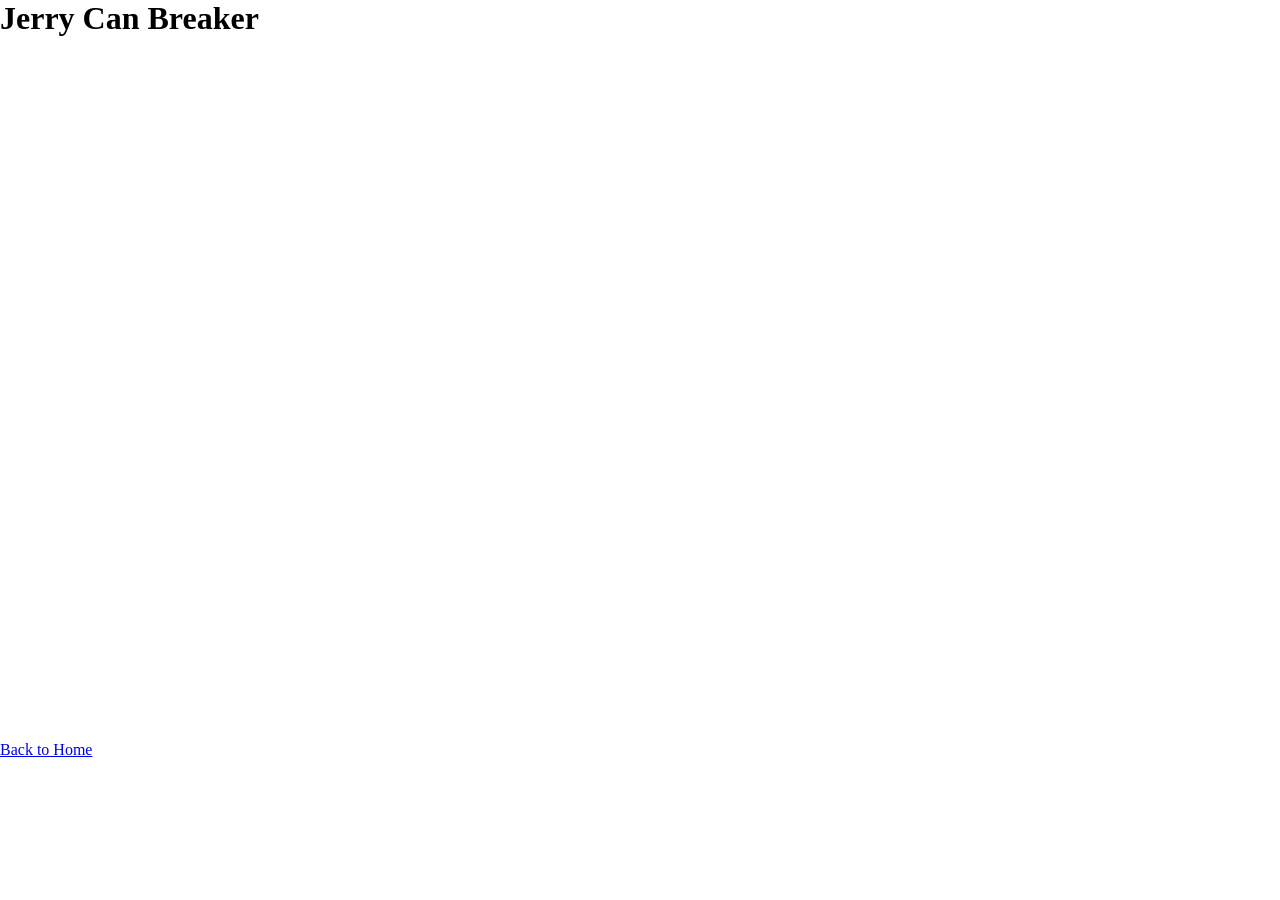
==== game.html @ 3041462d "Add "Play Our Game" link to navigation and create game.html for the game feature" ====
<!DOCTYPE html>
<html lang="en">
<head>
    <meta charset="UTF-8">
    <meta name="viewport" content="width=device-width, initial-scale=1.0">
    <title>Jerry Can Breaker</title>

    <link rel="stylesheet" href="style.css">
</head>

<body>

    <h1>Jerry Can Breaker</h1>

    <iframe
        src="https://jerry-splash-break.lovable.app/"
        width="100%"
        height="700"
        frameborder="0">
    </iframe>

    <a href="index.html">Back to Home</a>

</body>
</html>
---- style.css ----
/* Remove default spacing */
* {
    margin: 0;
    padding: 0;
    box-sizing: border-box;
}

/* Page */
body {
    font-family: 'Proxima Nova';
    margin: 0;
}

/* Main hero section */
.hero {
    height: 100vh;
    background-image: url("images/images/water-photo.jpg");
    background-size: cover;
    background-position: center;
    color: white;
}

.hero2 {
    height: 100vh;
    background-image: url("images/images/Water-photo2.jpg");
    background-size: cover;
    background-position: center;
    color: white;
}

/* Navigation bar */
.navbar {
    display: flex;
    align-items: center;
    padding: 45px 55px;
}

/* Logo and charity name */
.logo {
    display: flex;
    align-items: center;
    gap: 15px;
}

.logo2 {
    width: 38px;
    height: 50px;
    vertical-align: middle;
    position: relative;
    padding-top: 15px;
}

.logo img {
    width: 38px;
    height: 50px;
}

.logo span {
    font-size: 30px;
    font-weight: bold;
}

/* Navigation links */
.nav-links {
    display: flex;
    gap: 35px;
    margin-left: 50px;
}

.nav-links a {
    color: #ffc900;
    text-decoration: none;
    font-size: 30px;
    font-weight: bold;
}

/* Hero text */
.hero-content {
    margin-left: 28px;
    max-width: 610px;
}

.hero-content h1 {
    font-size: 40px;
    line-height: 1.2;
    margin-bottom: 20px;
}

.hero-content h2 {
    font-size: 40px;
    line-height: 0.5;
    margin-bottom: 20px;
}

.hero-content p {
    font-size: 25px;
    line-height: 1.2;
    margin-bottom: 25px;
}

.hero-content h3 {
    font-size: 40px;
    line-height: 1.2;
    margin-bottom: 25px;
    padding-top: 20px;
}

/* Donate button */
.donate-button {
    display: inline-block;
    background-color: #ffc900;
    color: #0057b8;
    text-decoration: none;
    font-size: 25px;
    font-weight: bold;
    padding: 5px 15px;
    border-radius: 20px;
}

.return-button {
    display: inline-block;
    background-color: #ffc900;
    color: #0057b8;
    text-decoration: none;
    font-size: 25px;
    font-weight: bold;
    padding: 5px 15px;
    border-radius: 20px;
}
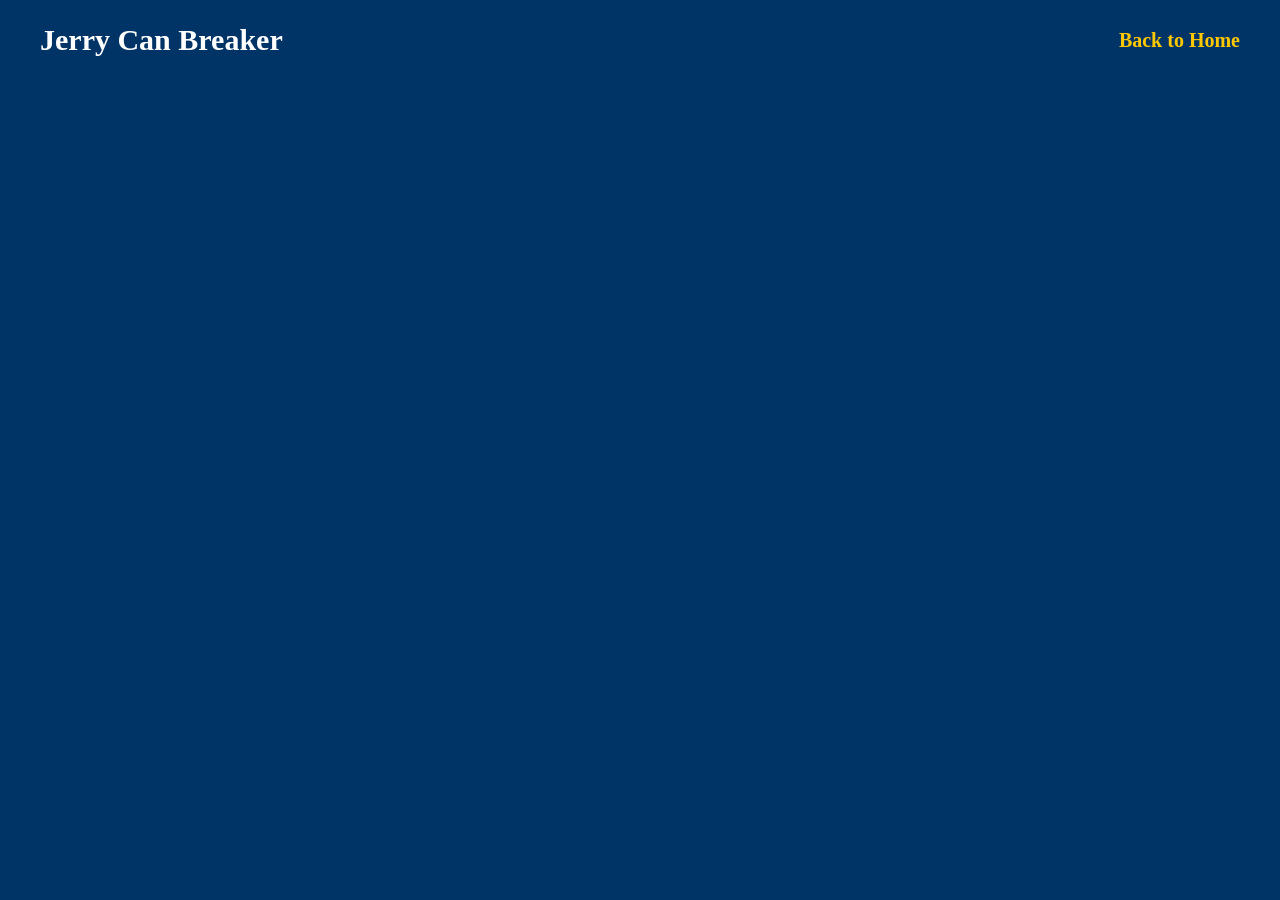
==== commit efde546c: "Add game page layout and styles with header and iframe for game integration" ====
--- a/game.html
+++ b/game.html
@@ -3,23 +3,31 @@
 <head>
     <meta charset="UTF-8">
     <meta name="viewport" content="width=device-width, initial-scale=1.0">
+
     <title>Jerry Can Breaker</title>
 
     <link rel="stylesheet" href="style.css">
 </head>
 
-<body>
+<body class="game-page">
 
-    <h1>Jerry Can Breaker</h1>
+    <!-- Top bar -->
+    <header class="game-header">
+        <h1>Jerry Can Breaker</h1>
 
-    <iframe
-        src="https://jerry-splash-break.lovable.app/"
-        width="100%"
-        height="700"
-        frameborder="0">
-    </iframe>
+        <a href="index.html">Back to Home</a>
+    </header>
 
-    <a href="index.html">Back to Home</a>
+    <!-- Game -->
+    <main class="game-container">
+
+        <iframe
+            src="https://jerry-splash-break.lovable.app/"
+            title="Jerry Can Breaker"
+            class="game-frame">
+        </iframe>
+
+    </main>
 
 </body>
 </html>
--- a/style.css
+++ b/style.css
@@ -126,4 +126,55 @@
     font-weight: bold;
     padding: 5px 15px;
     border-radius: 20px;
+}
+
+/* Game page */
+.game-page {
+    margin: 0;
+    background-color: #003366;
+    min-height: 100vh;
+}
+
+/* Top bar */
+.game-header {
+    height: 80px;
+    background-color: #003366;
+
+    display: flex;
+    align-items: center;
+    justify-content: space-between;
+
+    padding: 0 40px;
+}
+
+.game-header h1 {
+    color: white;
+    margin: 0;
+    font-size: 30px;
+}
+
+.game-header a {
+    color: #ffc900;
+    text-decoration: none;
+    font-size: 20px;
+    font-weight: bold;
+}
+
+/* Area containing the game */
+.game-container {
+    width: 100%;
+    display: flex;
+    justify-content: center;
+
+    padding: 30px 40px;
+}
+
+/* Actual game */
+.game-frame {
+    width: 100%;
+    max-width: 1400px;
+    height: 750px;
+
+    border: none;
+    display: block;
 }
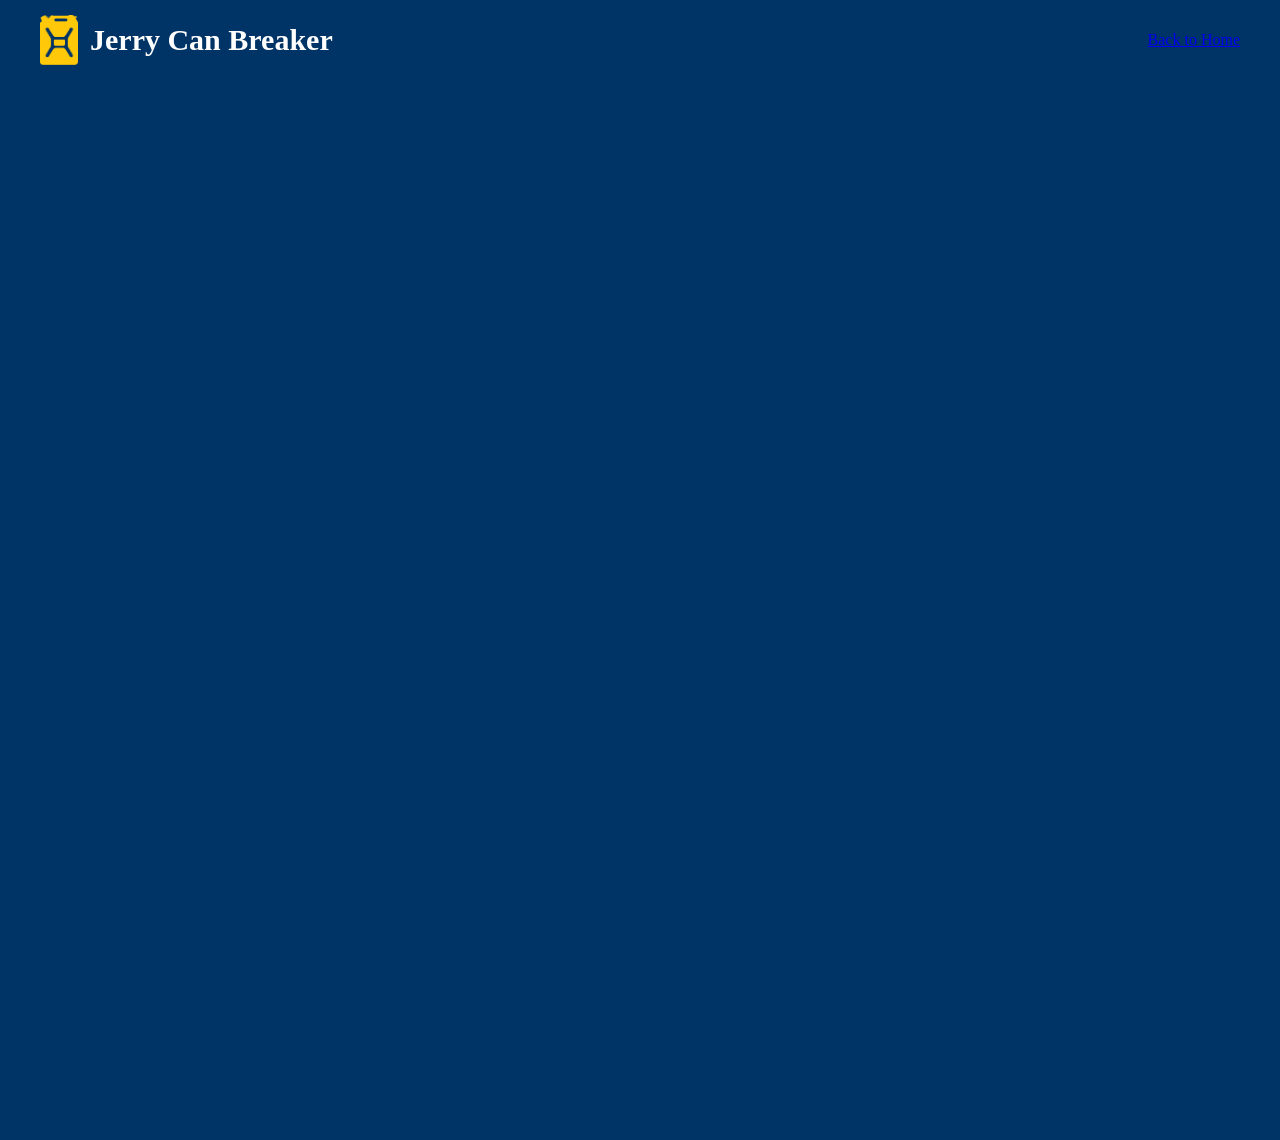
==== commit 30950a5b: "Refactor game header layout and styles for improved design and alignment" ====
--- a/game.html
+++ b/game.html
@@ -13,9 +13,12 @@
 
     <!-- Top bar -->
     <header class="game-header">
-        <h1>Jerry Can Breaker</h1>
+        <div class="game-title">
+            <img src="images/images/jerry_can_yellow.png" alt="Jerry can">
+            <h1>Jerry Can Breaker</h1>
+        </div>
 
-        <a href="index.html">Back to Home</a>
+            <a href="index.html">Back to Home</a>
     </header>
 
     <!-- Game -->
--- a/style.css
+++ b/style.css
@@ -147,17 +147,35 @@
     padding: 0 40px;
 }
 
-.game-header h1 {
+/* Game logo and title */
+.game-title {
+    display: flex;
+    align-items: center;
+    gap: 12px;
+}
+
+.game-title img {
+    width: 38px;
+    height: 50px;
+}
+
+.game-title h1 {
     color: white;
     margin: 0;
     font-size: 30px;
 }
 
-.game-header a {
-    color: #ffc900;
+/* Home button */
+.home-button {
+    background-color: #ffc900;
+    color: #003366;
+
     text-decoration: none;
     font-size: 20px;
     font-weight: bold;
+
+    padding: 8px 22px;
+    border-radius: 25px;
 }
 
 /* Area containing the game */
@@ -173,7 +191,7 @@
 .game-frame {
     width: 100%;
     max-width: 1400px;
-    height: 750px;
+    height: 1000px;
 
     border: none;
     display: block;
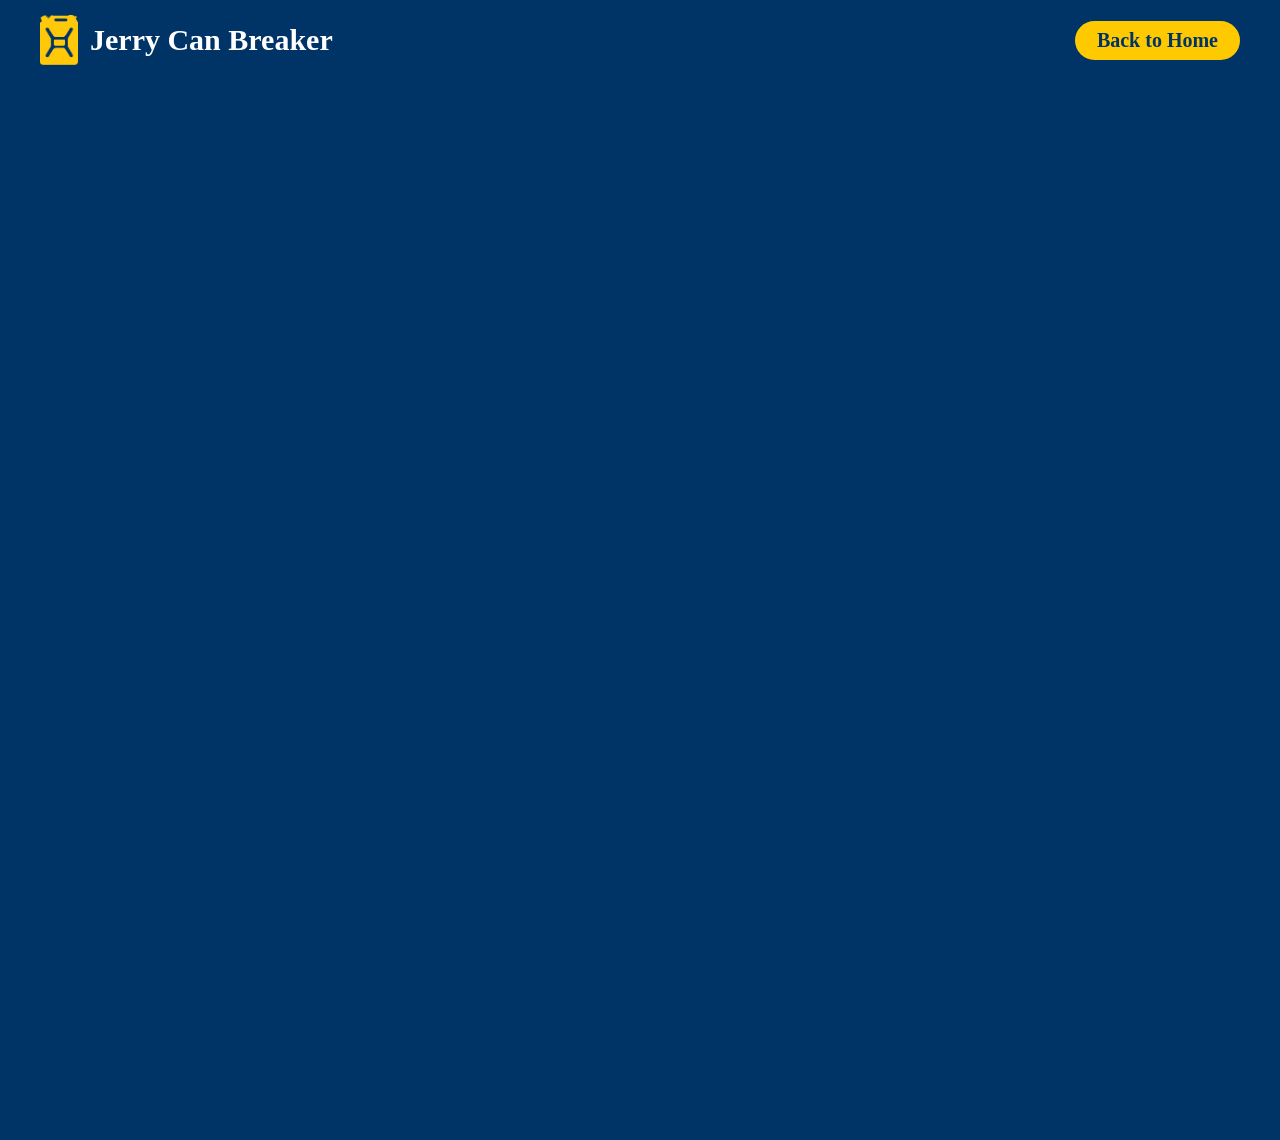
==== commit 5b267496: "Add home button class for consistent styling in game header" ====
--- a/game.html
+++ b/game.html
@@ -18,7 +18,7 @@
             <h1>Jerry Can Breaker</h1>
         </div>
 
-            <a href="index.html">Back to Home</a>
+        <a href="index.html" class="home-button">Back to Home</a>
     </header>
 
     <!-- Game -->
